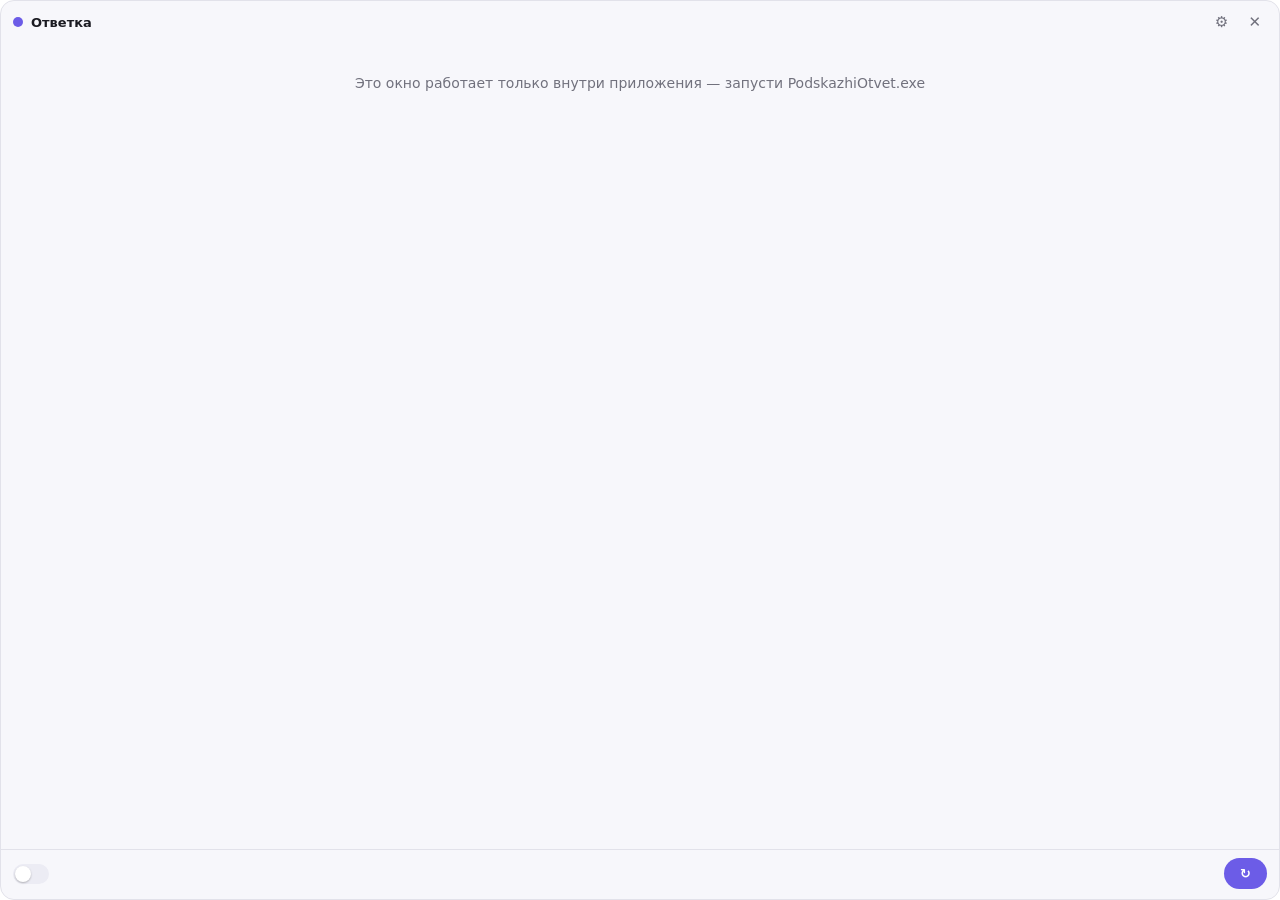
==== ui/index.html @ 6c45cc0b "Ответка v0.2.0 — локальный ИИ-помощник для ответов в чатах Десктопное приложение под Windows (Tauri " ====
<!doctype html>
<html>
<head>
  <meta charset="utf-8" />
  <script>
    // Показываем любую ошибку JS прямо в окне — чтобы поломка не выглядела «пустотой»
    window.addEventListener("error", function (e) {
      var show = function () {
        var d = document.createElement("div");
        d.style.cssText =
          "position:fixed;left:8px;right:8px;bottom:8px;background:#fdecec;color:#a11;font:11px monospace;padding:8px;border-radius:8px;z-index:9999;white-space:pre-wrap;";
        d.textContent = "Ошибка: " + e.message + "\n" + (e.filename || "") + ":" + (e.lineno || "");
        document.body.appendChild(d);
      };
      document.body ? show() : window.addEventListener("DOMContentLoaded", show);
    });
  </script>
  <link rel="stylesheet" href="common.css" />
  <style>
    html, body { background: transparent; height: 100%; overflow: hidden; }
    .card {
      height: 100vh;
      display: flex;
      flex-direction: column;
      background: var(--bg);
      border: 1px solid var(--border);
      border-radius: 14px;
      overflow: hidden;
    }
    header {
      display: flex;
      align-items: center;
      gap: 8px;
      padding: 10px 12px 6px;
      user-select: none;
      cursor: default;
    }
    header .logo { width: 10px; height: 10px; border-radius: 50%; background: var(--accent); }
    header .title { font-weight: 600; font-size: 13px; flex: 1; }
    header button { color: var(--muted); font-size: 15px; padding: 2px 6px; border-radius: 6px; }
    header button:hover { background: var(--chip); color: var(--text); }

    .chips {
      display: flex;
      flex-wrap: wrap;
      gap: 6px;
      padding: 4px 12px 10px;
      max-height: 100px;
      overflow-y: auto;
      scrollbar-width: thin;
    }
    .chip {
      white-space: nowrap;
      padding: 5px 11px;
      border-radius: 999px;
      background: var(--chip);
      color: var(--chip-text);
      font-size: 12.5px;
      border: 1px solid transparent;
    }
    .chip.active { background: var(--accent); color: #fff; }

    #content { flex: 1; overflow-y: auto; padding: 2px 12px 8px; display: flex; flex-direction: column; gap: 8px; }

    .variant {
      text-align: left;
      background: var(--card);
      border: 1px solid var(--border);
      border-radius: 11px;
      padding: 10px 12px;
      line-height: 1.42;
      transition: background .12s, border-color .12s;
      position: relative;
    }
    .variant:hover { background: var(--card-hover); border-color: var(--accent); }
    .variant .num { color: var(--muted); font-size: 11px; margin-right: 6px; }
    .variant.copied { border-color: var(--ok); }

    .skel {
      height: 54px;
      border-radius: 11px;
      background: linear-gradient(100deg, var(--skel) 40%, var(--card-hover) 50%, var(--skel) 60%);
      background-size: 200% 100%;
      animation: sh 1.1s infinite linear;
    }
    @keyframes sh { to { background-position: -200% 0; } }

    .variant.skel-empty {
      min-height: 42px;
      color: transparent;
      background: linear-gradient(100deg, var(--skel) 40%, var(--card-hover) 50%, var(--skel) 60%);
      background-size: 200% 100%;
      animation: sh 1.1s infinite linear;
      pointer-events: none;
    }
    .variant.skel-empty .num { visibility: hidden; }
    .variant.cursor .vtext::after {
      content: "▋";
      color: var(--muted);
      animation: blink 1s steps(2) infinite;
      margin-left: 1px;
    }
    @keyframes blink { 50% { opacity: 0; } }

    .msg { padding: 18px 8px; text-align: center; color: var(--muted); line-height: 1.5; }
    .msg .actions { margin-top: 12px; display: flex; gap: 8px; justify-content: center; }

    footer {
      display: flex;
      align-items: center;
      padding: 8px 12px 10px;
      gap: 8px;
      border-top: 1px solid var(--border);
    }
    footer .short-toggle {
      display: flex;
      align-items: center;
      gap: 6px;
      font-size: 12px;
      color: var(--muted);
      cursor: pointer;
      user-select: none;
    }
    footer .hint { flex: 1; font-size: 11px; color: var(--muted); }
    footer .toast { flex: 1; font-size: 12px; color: var(--ok); font-weight: 600; display: none; }
    footer .regen {
      background: var(--accent);
      color: #fff;
      font-size: 13px;
      font-weight: 600;
      padding: 8px 16px;
      border-radius: 999px;
      transition: background .12s, transform .06s;
    }
    footer .regen:hover { background: var(--accent-hover); }
    footer .regen:active { transform: scale(.97); }
    footer .regen:disabled { opacity: .5; cursor: default; }
  </style>
</head>
<body>
  <div class="card">
    <header data-tauri-drag-region>
      <div class="logo" data-tauri-drag-region></div>
      <div class="title" data-tauri-drag-region id="title">Ответка</div>
      <button id="btn-settings" title="Настройки">⚙</button>
      <button id="btn-close">✕</button>
    </header>
    <div class="chips" id="chips"></div>
    <div id="content"></div>
    <footer>
      <label class="short-toggle" title="">
        <span class="switch"><input type="checkbox" id="short-cb" /><span class="track"></span></span>
        <span id="short-label"></span>
      </label>
      <div class="hint" id="hint"></div>
      <div class="toast" id="toast"></div>
      <button id="btn-regen" class="regen">↻ <span id="regen-label"></span></button>
    </footer>
  </div>
  <script src="i18n.js"></script>
  <script src="popup.js"></script>
</body>
</html>
---- ui/common.css ----
* { margin: 0; padding: 0; box-sizing: border-box; }

:root {
  font-family: "Segoe UI", system-ui, sans-serif;
  --accent: #6c5ce7;
  --accent-hover: #7d6ef0;
  /* значения светлой темы по умолчанию — чтобы окно никогда не было «прозрачным»,
     даже если JS не успел выставить data-theme */
  --bg: #f7f7fb;
  --card: #ffffff;
  --card-hover: #f0eefc;
  --text: #1b1b22;
  --muted: #71717d;
  --border: #e2e2ea;
  --chip: #ececf4;
  --chip-text: #3a3a44;
  --skel: #e8e8f0;
  --ok: #14883f;
  --err: #c43333;
}
:root[data-theme="light"] {
  --bg: #f7f7fb;
  --card: #ffffff;
  --card-hover: #f0eefc;
  --text: #1b1b22;
  --muted: #71717d;
  --border: #e2e2ea;
  --chip: #ececf4;
  --chip-text: #3a3a44;
  --skel: #e8e8f0;
  --ok: #14883f;
  --err: #c43333;
}
:root[data-theme="dark"] {
  --bg: #17171d;
  --card: #202027;
  --card-hover: #2b2b38;
  --text: #ececf2;
  --muted: #9a9aa8;
  --border: #32323d;
  --chip: #2a2a34;
  --chip-text: #d4d4de;
  --skel: #2c2c36;
  --ok: #38c46a;
  --err: #ff7070;
}

body { background: var(--bg); color: var(--text); font-size: 14px; }

button {
  font: inherit;
  color: inherit;
  background: none;
  border: none;
  cursor: pointer;
}

.btn {
  padding: 7px 14px;
  border-radius: 8px;
  border: 1px solid var(--border);
  background: var(--card);
  transition: background .12s;
}
.btn:hover { background: var(--card-hover); }
.btn.primary {
  background: var(--accent);
  border-color: var(--accent);
  color: #fff;
}
.btn.primary:hover { background: var(--accent-hover); }
.btn.danger { color: var(--err); }

input[type="text"], textarea, select {
  font: inherit;
  color: var(--text);
  background: var(--card);
  border: 1px solid var(--border);
  border-radius: 8px;
  padding: 8px 10px;
  outline: none;
  width: 100%;
}
input:focus, textarea:focus, select:focus { border-color: var(--accent); }

.muted { color: var(--muted); }

/* Переключатель-ползунок */
.switch { position: relative; width: 36px; height: 20px; flex: none; display: inline-block; }
.switch input { position: absolute; opacity: 0; width: 100%; height: 100%; margin: 0; cursor: pointer; z-index: 1; }
.switch .track { position: absolute; inset: 0; background: var(--chip); border-radius: 99px; transition: background .15s; }
.switch .track::after {
  content: "";
  position: absolute;
  top: 2px; left: 2px;
  width: 16px; height: 16px;
  border-radius: 50%;
  background: #fff;
  box-shadow: 0 1px 2px rgba(0,0,0,.25);
  transition: left .15s;
}
.switch input:checked + .track { background: var(--accent); }
.switch input:checked + .track::after { left: 18px; }
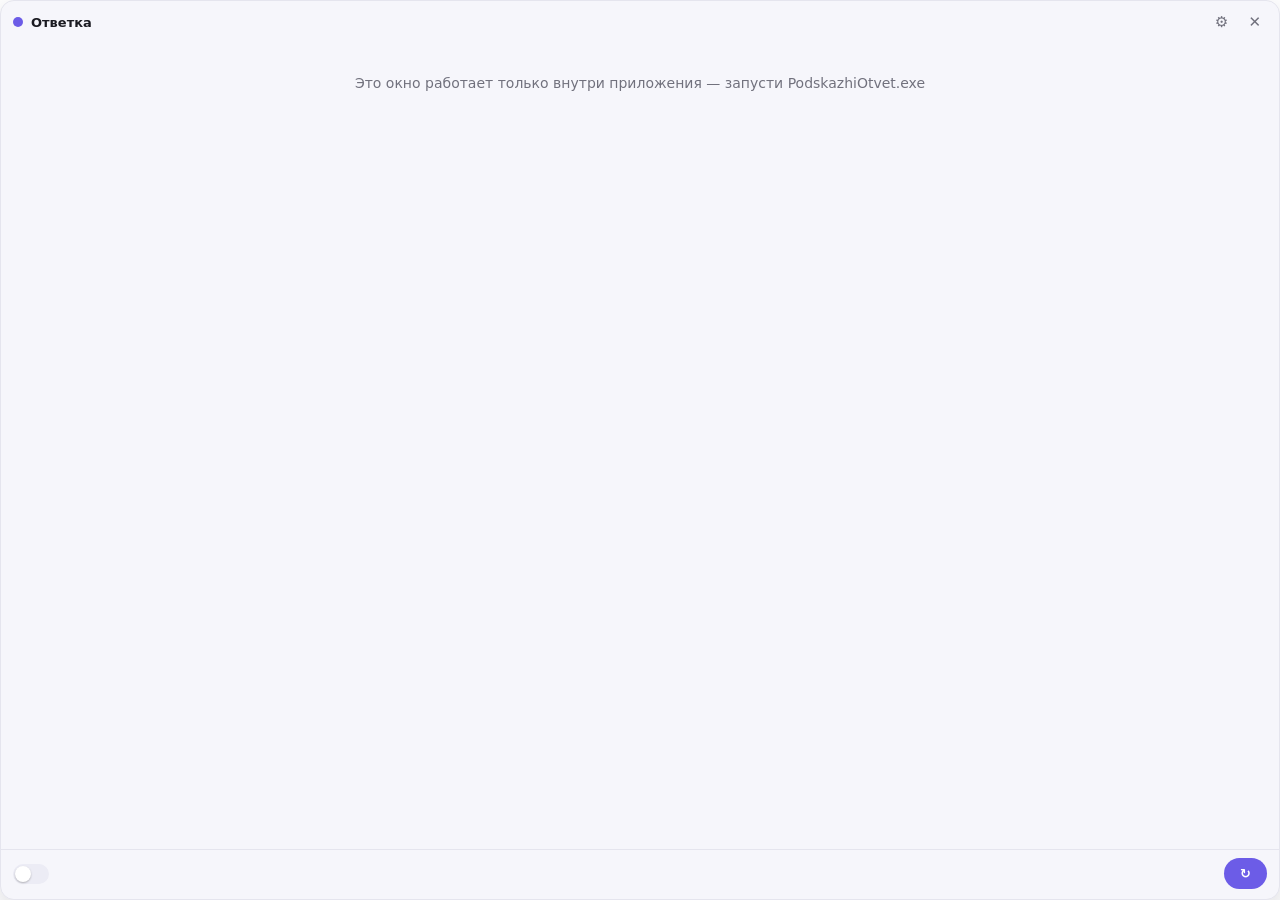
==== commit 9253763b: "v2.0.0: генератор изображений (Chroma/SDXL/Kontext), автоперевод, редактор фото, редизайн Крупное об" ====
--- a/ui/index.html
+++ b/ui/index.html
@@ -24,8 +24,9 @@
       flex-direction: column;
       background: var(--bg);
       border: 1px solid var(--border);
-      border-radius: 14px;
+      border-radius: var(--radius-lg);
       overflow: hidden;
+      box-shadow: var(--shadow-lg);
     }
     header {
       display: flex;
@@ -66,13 +67,15 @@
       text-align: left;
       background: var(--card);
       border: 1px solid var(--border);
-      border-radius: 11px;
-      padding: 10px 12px;
+      border-radius: var(--radius);
+      padding: 11px 13px;
       line-height: 1.42;
-      transition: background .12s, border-color .12s;
+      transition: background .12s, border-color .12s, box-shadow .12s, transform .06s;
       position: relative;
+      box-shadow: var(--shadow);
     }
-    .variant:hover { background: var(--card-hover); border-color: var(--accent); }
+    .variant:hover { background: var(--card-hover); border-color: var(--accent); box-shadow: var(--shadow-md); }
+    .variant:active { transform: translateY(1px); }
     .variant .num { color: var(--muted); font-size: 11px; margin-right: 6px; }
     .variant.copied { border-color: var(--ok); }
 
--- a/ui/common.css
+++ b/ui/common.css
@@ -4,48 +4,86 @@
   font-family: "Segoe UI", system-ui, sans-serif;
   --accent: #6c5ce7;
   --accent-hover: #7d6ef0;
+  --radius: 10px;
+  --radius-lg: 14px;
   /* значения светлой темы по умолчанию — чтобы окно никогда не было «прозрачным»,
      даже если JS не успел выставить data-theme */
-  --bg: #f7f7fb;
+  --bg: #f6f6fb;
   --card: #ffffff;
-  --card-hover: #f0eefc;
+  --card-hover: #f1effc;
   --text: #1b1b22;
   --muted: #71717d;
-  --border: #e2e2ea;
-  --chip: #ececf4;
+  --border: #e5e5ee;
+  --chip: #ececf5;
   --chip-text: #3a3a44;
   --skel: #e8e8f0;
   --ok: #14883f;
   --err: #c43333;
+  --accent-soft: rgba(108, 92, 231, 0.10);
+  --focus: rgba(108, 92, 231, 0.28);
+  --shadow: 0 1px 2px rgba(24, 24, 48, 0.05), 0 1px 3px rgba(24, 24, 48, 0.06);
+  --shadow-md: 0 4px 14px rgba(24, 24, 48, 0.10);
+  --shadow-lg: 0 12px 34px rgba(24, 24, 48, 0.16);
 }
 :root[data-theme="light"] {
-  --bg: #f7f7fb;
+  --bg: #f6f6fb;
   --card: #ffffff;
-  --card-hover: #f0eefc;
+  --card-hover: #f1effc;
   --text: #1b1b22;
   --muted: #71717d;
-  --border: #e2e2ea;
-  --chip: #ececf4;
+  --border: #e5e5ee;
+  --chip: #ececf5;
   --chip-text: #3a3a44;
   --skel: #e8e8f0;
   --ok: #14883f;
   --err: #c43333;
+  --accent-soft: rgba(108, 92, 231, 0.10);
+  --focus: rgba(108, 92, 231, 0.28);
+  --shadow: 0 1px 2px rgba(24, 24, 48, 0.05), 0 1px 3px rgba(24, 24, 48, 0.06);
+  --shadow-md: 0 4px 14px rgba(24, 24, 48, 0.10);
+  --shadow-lg: 0 12px 34px rgba(24, 24, 48, 0.16);
 }
 :root[data-theme="dark"] {
-  --bg: #17171d;
-  --card: #202027;
+  --bg: #16161c;
+  --card: #212129;
   --card-hover: #2b2b38;
   --text: #ececf2;
   --muted: #9a9aa8;
-  --border: #32323d;
+  --border: #33333f;
   --chip: #2a2a34;
   --chip-text: #d4d4de;
   --skel: #2c2c36;
   --ok: #38c46a;
   --err: #ff7070;
+  --accent-soft: rgba(124, 110, 240, 0.18);
+  --focus: rgba(124, 110, 240, 0.40);
+  --shadow: 0 1px 2px rgba(0, 0, 0, 0.30), 0 2px 6px rgba(0, 0, 0, 0.28);
+  --shadow-md: 0 6px 20px rgba(0, 0, 0, 0.42);
+  --shadow-lg: 0 14px 38px rgba(0, 0, 0, 0.55);
 }
 
-body { background: var(--bg); color: var(--text); font-size: 14px; }
+body {
+  background: var(--bg);
+  color: var(--text);
+  font-size: 14px;
+  -webkit-font-smoothing: antialiased;
+  text-rendering: optimizeLegibility;
+}
+::selection { background: var(--accent-soft); }
+
+/* Аккуратные тонкие скроллбары в тон теме */
+*::-webkit-scrollbar { width: 11px; height: 11px; }
+*::-webkit-scrollbar-track { background: transparent; }
+*::-webkit-scrollbar-thumb {
+  background: var(--border);
+  border-radius: 999px;
+  border: 3px solid transparent;
+  background-clip: padding-box;
+}
+*::-webkit-scrollbar-thumb:hover {
+  background: var(--muted);
+  background-clip: padding-box;
+}
 
 button {
   font: inherit;
@@ -56,32 +94,42 @@
 }
 
 .btn {
-  padding: 7px 14px;
-  border-radius: 8px;
+  padding: 8px 15px;
+  border-radius: var(--radius);
   border: 1px solid var(--border);
   background: var(--card);
-  transition: background .12s;
+  font-weight: 500;
+  transition: background .14s, border-color .14s, box-shadow .14s, transform .06s;
 }
-.btn:hover { background: var(--card-hover); }
+.btn:hover { background: var(--card-hover); border-color: var(--border); }
+.btn:active { transform: translateY(1px); }
 .btn.primary {
-  background: var(--accent);
+  background: linear-gradient(180deg, var(--accent-hover), var(--accent));
   border-color: var(--accent);
   color: #fff;
+  box-shadow: var(--shadow);
 }
-.btn.primary:hover { background: var(--accent-hover); }
+.btn.primary:hover { filter: brightness(1.05); }
+.btn.primary:disabled { opacity: .55; cursor: default; filter: none; }
 .btn.danger { color: var(--err); }
+.btn.danger:hover { border-color: var(--err); }
 
-input[type="text"], textarea, select {
+input[type="text"], input[type="number"], textarea, select {
   font: inherit;
   color: var(--text);
   background: var(--card);
   border: 1px solid var(--border);
-  border-radius: 8px;
-  padding: 8px 10px;
+  border-radius: var(--radius);
+  padding: 9px 11px;
   outline: none;
   width: 100%;
+  transition: border-color .14s, box-shadow .14s;
 }
-input:focus, textarea:focus, select:focus { border-color: var(--accent); }
+input:focus, textarea:focus, select:focus {
+  border-color: var(--accent);
+  box-shadow: 0 0 0 3px var(--focus);
+}
+input[type="range"] { accent-color: var(--accent); }
 
 .muted { color: var(--muted); }
 
